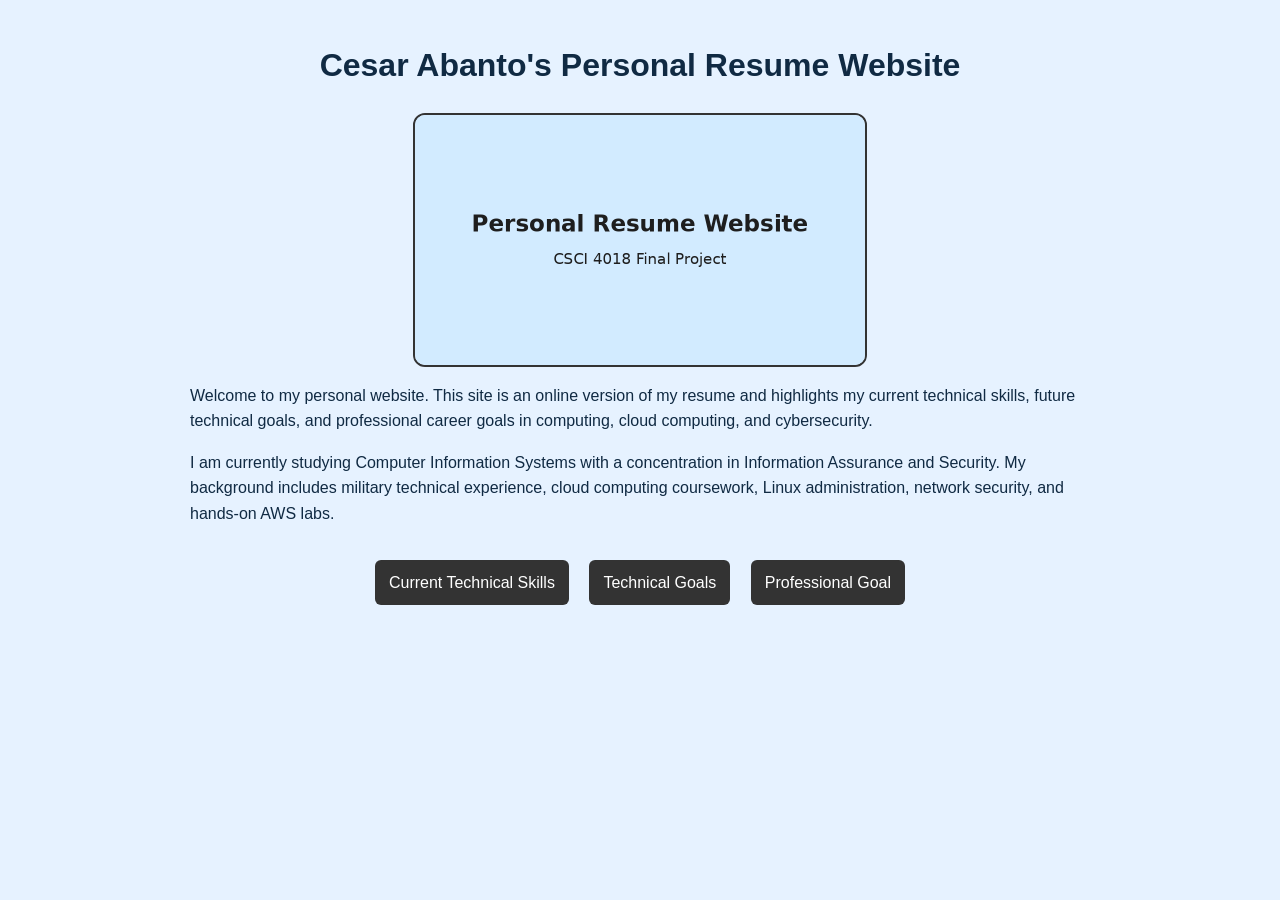
==== index.html @ d6c237f9 "Initial website files" ====
<!DOCTYPE html>
<html lang="en">
<head>
    <meta charset="UTF-8">
    <title>Cesar Abanto - Personal Resume Website</title>
    <link rel="stylesheet" href="styles.css">
</head>
<body class="index-page">
    <div class="content">
        <h1>Cesar Abanto's Personal Resume Website</h1>

        <img src="home.png" alt="Personal resume website graphic">

        <p>
            Welcome to my personal website. This site is an online version of my resume and highlights my
            current technical skills, future technical goals, and professional career goals in computing,
            cloud computing, and cybersecurity.
        </p>

        <p>
            I am currently studying Computer Information Systems with a concentration in Information Assurance
            and Security. My background includes military technical experience, cloud computing coursework,
            Linux administration, network security, and hands-on AWS labs.
        </p>

        <nav>
            <a href="current_skills.html">Current Technical Skills</a>
            <a href="technical_goals.html">Technical Goals</a>
            <a href="professional_goal.html">Professional Goal</a>
        </nav>
    </div>
</body>
</html>
---- styles.css ----
/* CSCI 4018 Final Project - Personal Resume Website */

body {
    font-family: Arial, Helvetica, sans-serif;
    margin: 40px;
    line-height: 1.6;
}

h1 {
    text-align: center;
}

img {
    display: block;
    margin-left: auto;
    margin-right: auto;
    max-width: 450px;
    width: 80%;
    border-radius: 12px;
    border: 2px solid #333;
}

nav {
    text-align: center;
    margin: 25px 0;
}

nav a {
    display: inline-block;
    margin: 8px;
    padding: 10px 14px;
    background-color: #333;
    color: white;
    text-decoration: none;
    border-radius: 6px;
}

nav a:hover {
    background-color: #555;
}

table {
    margin: 20px auto;
    border-collapse: collapse;
    width: 85%;
}

th, td {
    border: 1px solid #333;
    padding: 10px;
    text-align: left;
}

.index-page {
    color: #102a43;
    background-color: #e6f2ff;
}

.skills-page {
    color: #2f1b0c;
    background-color: #fff3e6;
}

.goals-page {
    color: #083b2d;
    background-color: #e8fff3;
}

.professional-page {
    color: #3b0a45;
    background-color: #f8e8ff;
}

.content {
    max-width: 900px;
    margin: auto;
}
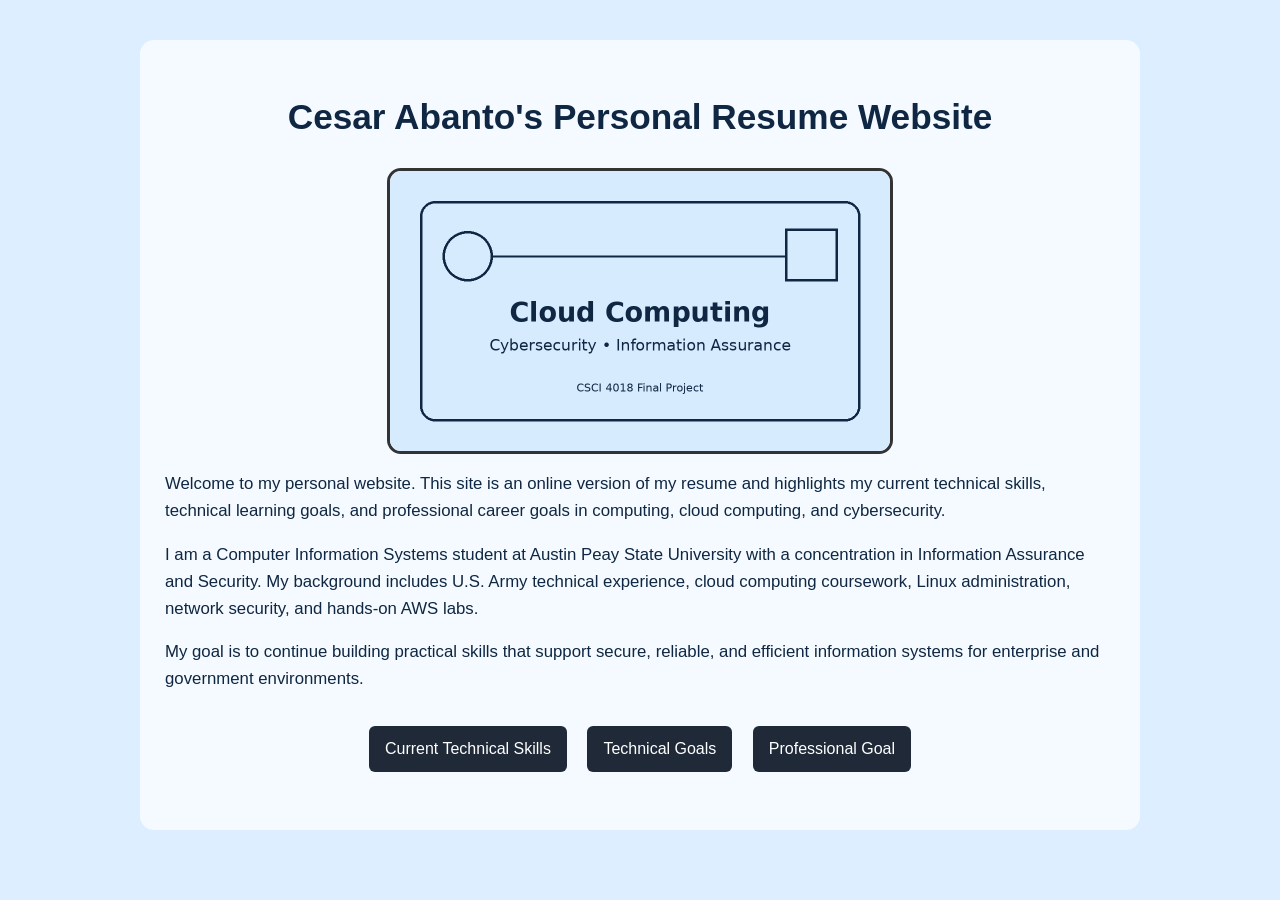
==== commit 880b909b: "Polished personal website" ====
--- a/index.html
+++ b/index.html
@@ -9,18 +9,23 @@
     <div class="content">
         <h1>Cesar Abanto's Personal Resume Website</h1>
 
-        <img src="home.png" alt="Personal resume website graphic">
+        <img src="home.png" alt="Cloud computing and cybersecurity graphic">
 
         <p>
             Welcome to my personal website. This site is an online version of my resume and highlights my
-            current technical skills, future technical goals, and professional career goals in computing,
+            current technical skills, technical learning goals, and professional career goals in computing,
             cloud computing, and cybersecurity.
         </p>
 
         <p>
-            I am currently studying Computer Information Systems with a concentration in Information Assurance
-            and Security. My background includes military technical experience, cloud computing coursework,
-            Linux administration, network security, and hands-on AWS labs.
+            I am a Computer Information Systems student at Austin Peay State University with a concentration
+            in Information Assurance and Security. My background includes U.S. Army technical experience,
+            cloud computing coursework, Linux administration, network security, and hands-on AWS labs.
+        </p>
+
+        <p>
+            My goal is to continue building practical skills that support secure, reliable, and efficient
+            information systems for enterprise and government environments.
         </p>
 
         <nav>
--- a/styles.css
+++ b/styles.css
@@ -1,4 +1,4 @@
-/* CSCI 4018 Final Project - Personal Resume Website */
+/* CSCI 4018 Final Project - Cesar Abanto Personal Resume Website */
 
 body {
     font-family: Arial, Helvetica, sans-serif;
@@ -6,7 +6,20 @@
     line-height: 1.6;
 }
 
+.content {
+    max-width: 950px;
+    margin: auto;
+    padding: 25px;
+    border-radius: 14px;
+    background-color: rgba(255, 255, 255, 0.70);
+}
+
 h1 {
+    text-align: center;
+    font-size: 2.2em;
+}
+
+h2 {
     text-align: center;
 }
 
@@ -14,10 +27,14 @@
     display: block;
     margin-left: auto;
     margin-right: auto;
-    max-width: 450px;
+    max-width: 500px;
     width: 80%;
-    border-radius: 12px;
-    border: 2px solid #333;
+    border-radius: 14px;
+    border: 3px solid #333;
+}
+
+p {
+    font-size: 1.05em;
 }
 
 nav {
@@ -28,21 +45,22 @@
 nav a {
     display: inline-block;
     margin: 8px;
-    padding: 10px 14px;
-    background-color: #333;
+    padding: 10px 16px;
+    background-color: #1f2937;
     color: white;
     text-decoration: none;
     border-radius: 6px;
 }
 
 nav a:hover {
-    background-color: #555;
+    background-color: #374151;
 }
 
 table {
     margin: 20px auto;
     border-collapse: collapse;
-    width: 85%;
+    width: 95%;
+    background-color: white;
 }
 
 th, td {
@@ -51,27 +69,31 @@
     text-align: left;
 }
 
+th {
+    background-color: #e5e7eb;
+}
+
+ul {
+    max-width: 800px;
+    margin: auto;
+}
+
 .index-page {
-    color: #102a43;
-    background-color: #e6f2ff;
+    color: #0f2742;
+    background-color: #dceeff;
 }
 
 .skills-page {
-    color: #2f1b0c;
-    background-color: #fff3e6;
+    color: #3b240f;
+    background-color: #fff0dc;
 }
 
 .goals-page {
-    color: #083b2d;
-    background-color: #e8fff3;
+    color: #0b3d2e;
+    background-color: #ddfbe8;
 }
 
 .professional-page {
     color: #3b0a45;
-    background-color: #f8e8ff;
+    background-color: #f6e0ff;
 }
-
-.content {
-    max-width: 900px;
-    margin: auto;
-}
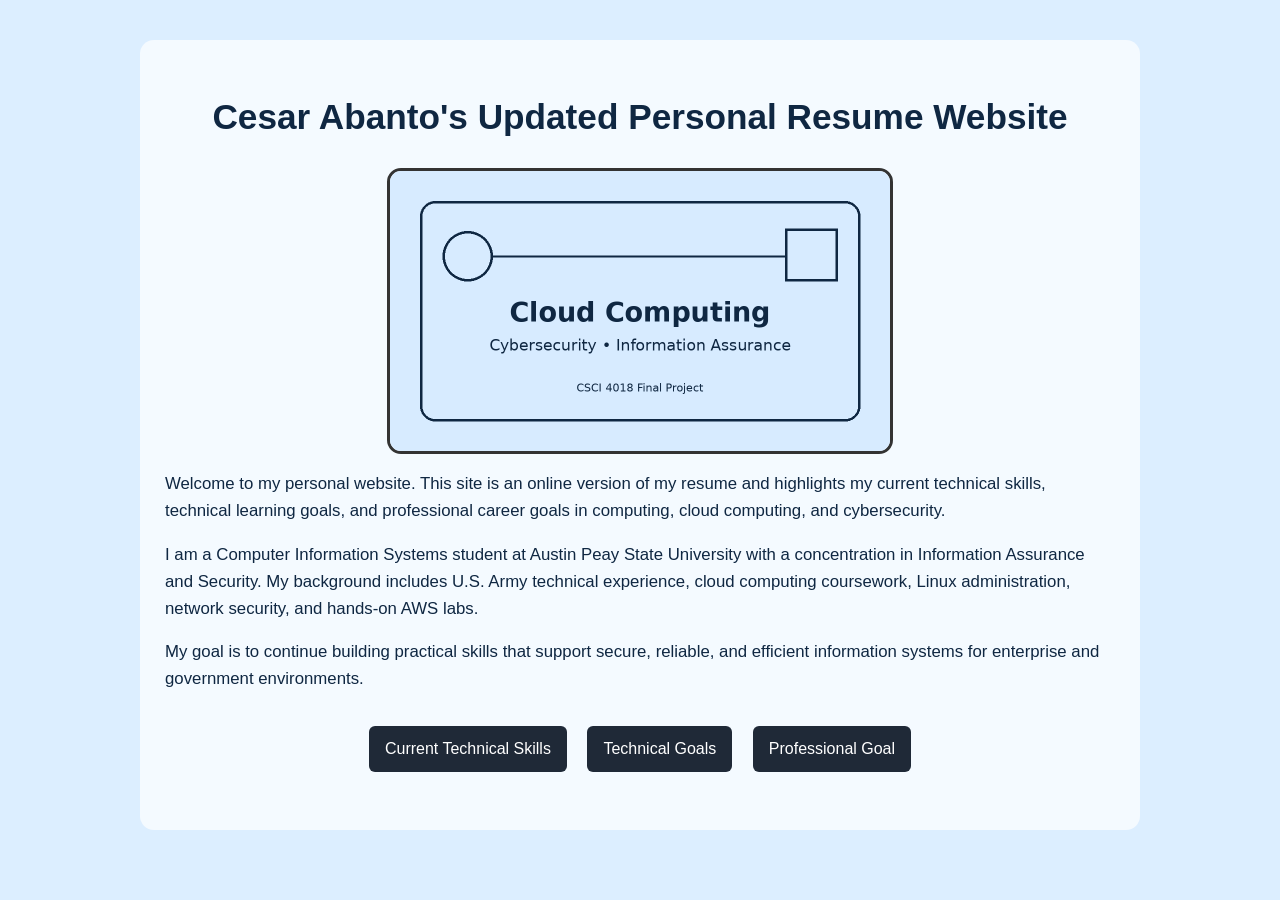
==== commit d74bca83: "Update index.html" ====
--- a/index.html
+++ b/index.html
@@ -7,7 +7,7 @@
 </head>
 <body class="index-page">
     <div class="content">
-        <h1>Cesar Abanto's Personal Resume Website</h1>
+        <h1>Cesar Abanto's Updated Personal Resume Website</h1>
 
         <img src="home.png" alt="Cloud computing and cybersecurity graphic">
 
